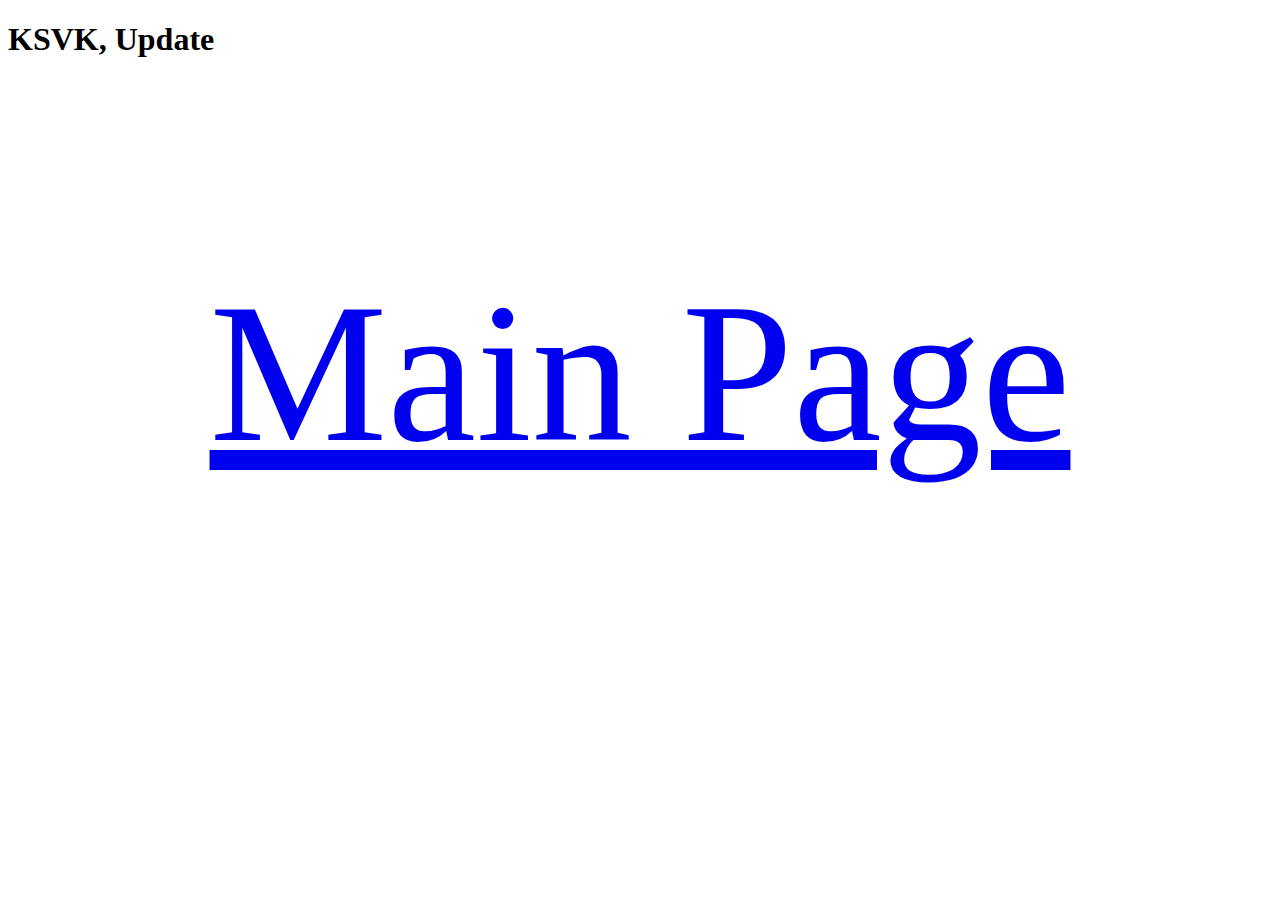
==== site/index.html @ 645fd59a "Update" ====
<!doctype html>
<html>
<head> 
    <title> KSVK Web </title>
</head>
<link rel="stylesheet" href="style.css"
<body> 
    <h1> KSVK, Update </h1>
    <p> 
        <a href="https://ksvk26.github.io/Coursera-Web/">  Main Page </a>
    </p>
</body>
</html>
---- site/style.css ----
p {
    color: red;
    font-size: 200px;
    text-align: center;
    justify-content: center;
}
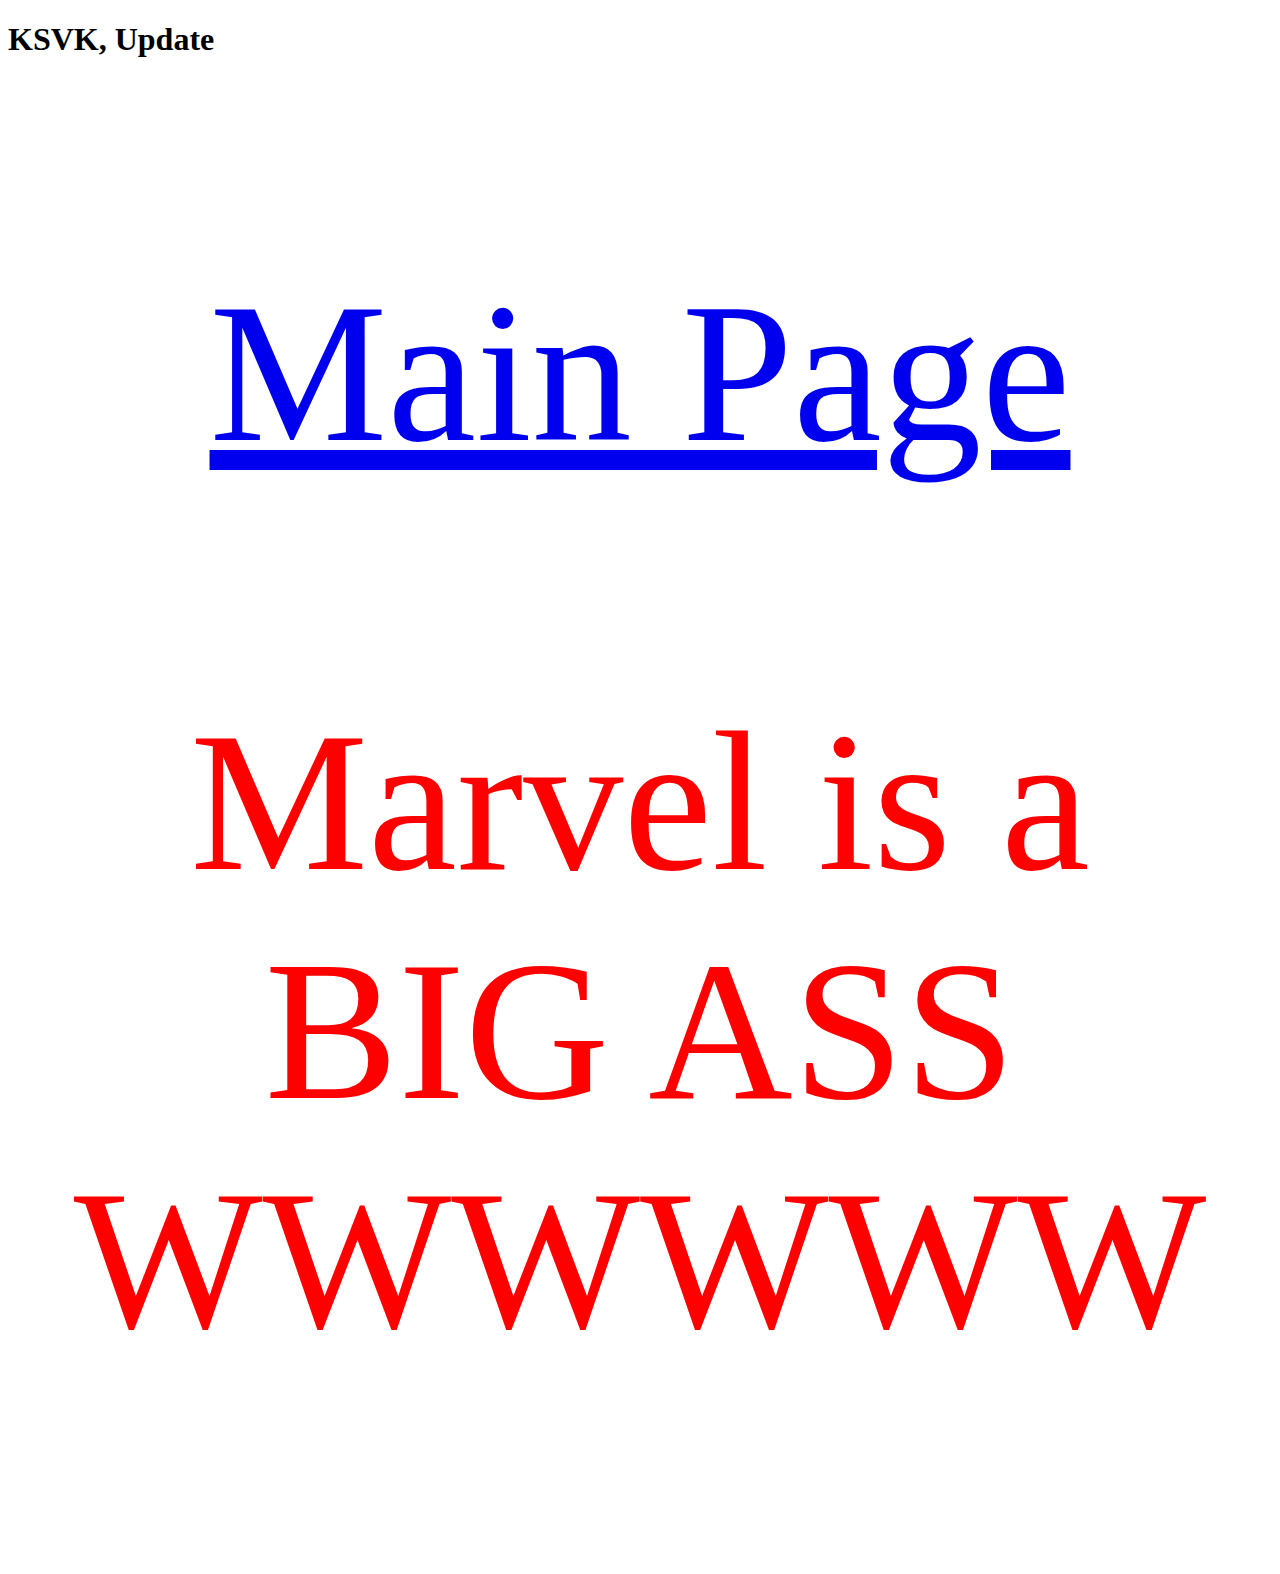
==== commit b9fa5b22: "Update" ====
--- a/site/index.html
+++ b/site/index.html
@@ -9,5 +9,8 @@
     <p> 
         <a href="https://ksvk26.github.io/Coursera-Web/">  Main Page </a>
     </p>
+    <p> 
+        Marvel is a BIG ASS WWWWWW
+    </p>
 </body>
 </html>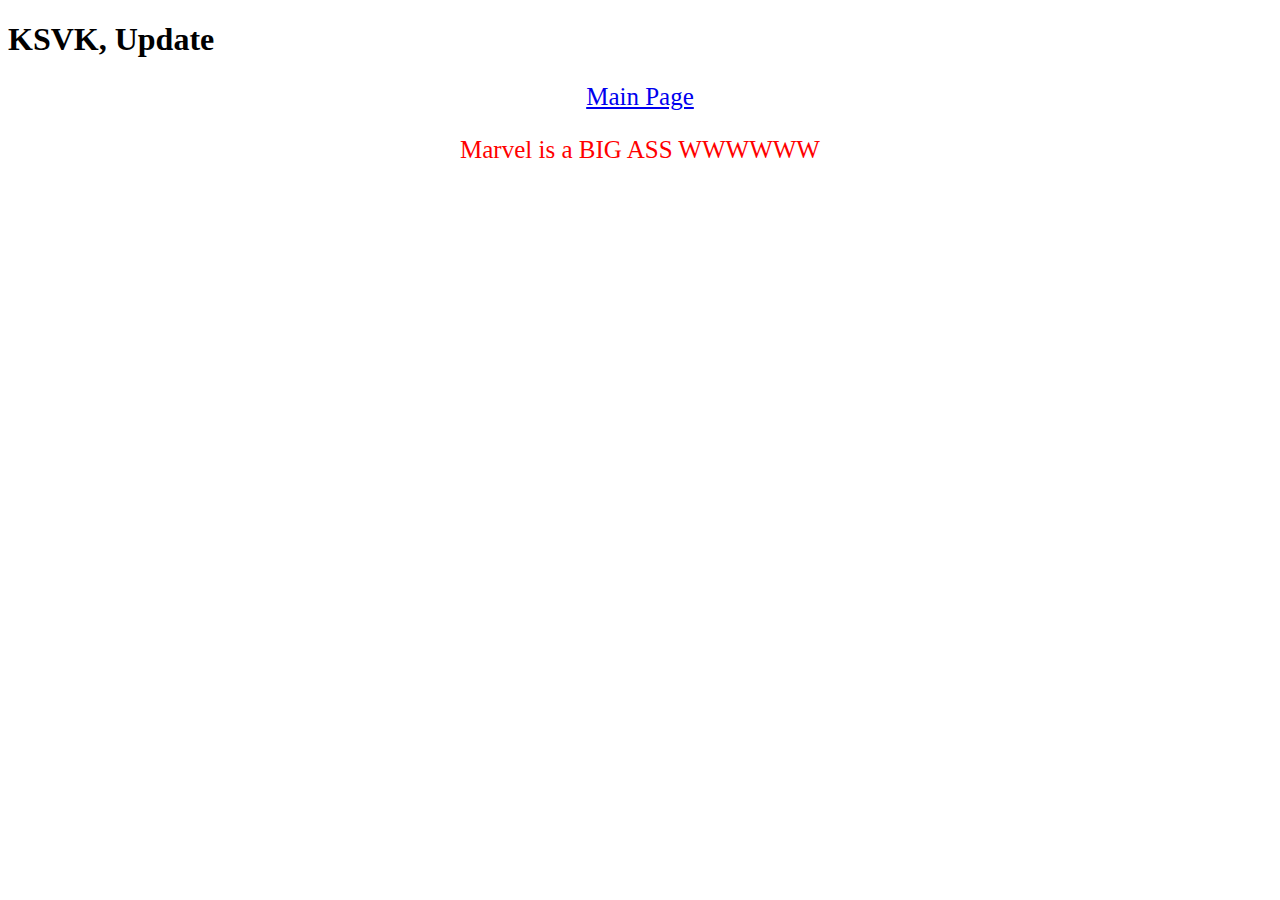
==== commit 92a622cd: "Update" ====
--- a/site/index.html
+++ b/site/index.html
@@ -3,7 +3,7 @@
 <head> 
     <title> KSVK Web </title>
 </head>
-<link rel="stylesheet" href="style.css"
+<link rel="stylesheet" href="style.css">
 <body> 
     <h1> KSVK, Update </h1>
     <p> 
@@ -13,4 +13,4 @@
         Marvel is a BIG ASS WWWWWW
     </p>
 </body>
-</html>+</html>
--- a/site/style.css
+++ b/site/style.css
@@ -1,6 +1,13 @@
 p {
     color: red;
-    font-size: 200px;
+    font-size: 25px;
     text-align: center;
     justify-content: center;
+}
+p:hover {
+    color: blue;
+    font-size: 50%;
+}
+p:visited {
+    text-decoration: none;
 }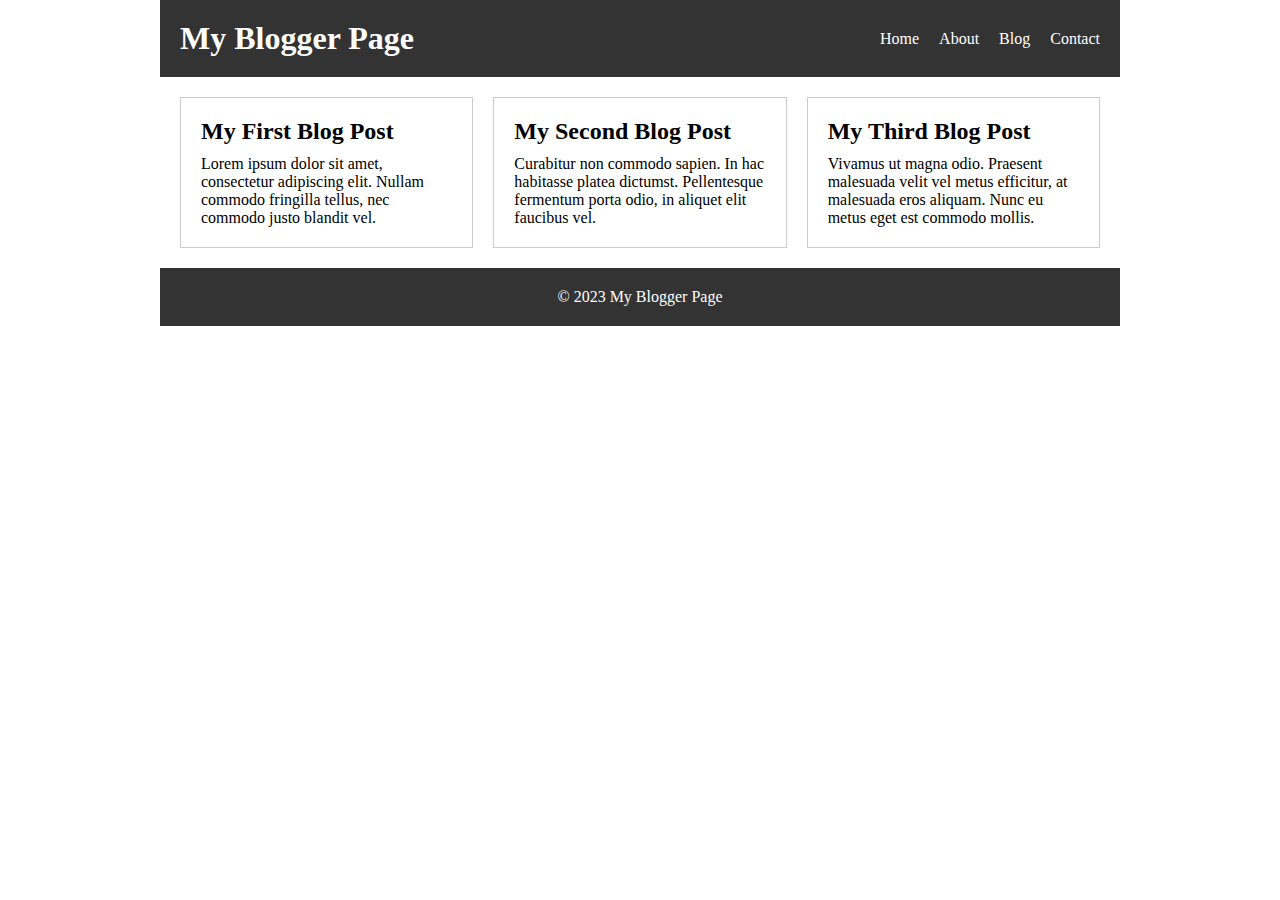
==== commit c0094309: "UPdate" ====
--- a/site/index.html
+++ b/site/index.html
@@ -1,16 +1,44 @@
-<!doctype html>
-<html>
-<head> 
-    <title> KSVK Web </title>
-</head>
-<link rel="stylesheet" href="style.css">
-<body> 
-    <h1> KSVK, Update </h1>
-    <p> 
-        <a href="https://ksvk26.github.io/Coursera-Web/">  Main Page </a>
-    </p>
-    <p> 
-        Marvel is a BIG ASS WWWWWW
-    </p>
-</body>
+<!DOCTYPE html>
+<html lang="en">
+  <head>
+    <meta charset="UTF-8">
+    <title>My Blogger Page</title>
+    <link rel="stylesheet" href="style.css">
+  </head>
+  <body>
+    <header>
+      <h1>My Blogger Page</h1>
+      <nav>
+        <ul>
+          <li><a href="#">Home</a></li>
+          <li><a href="#">About</a></li>
+          <li><a href="#">Blog</a></li>
+          <li><a href="#">Contact</a></li>
+        </ul>
+      </nav>
+    </header>
+    
+    <main>
+      <section class="blog-posts">
+        <article>
+          <h2>My First Blog Post</h2>
+          <p>Lorem ipsum dolor sit amet, consectetur adipiscing elit. Nullam commodo fringilla tellus, nec commodo justo blandit vel.</p>
+        </article>
+        <article>
+          <h2>My Second Blog Post</h2>
+          <p>Curabitur non commodo sapien. In hac habitasse platea dictumst. Pellentesque fermentum porta odio, in aliquet elit faucibus vel.</p>
+        </article>
+        <article>
+          <h2>My Third Blog Post</h2>
+          <p>Vivamus ut magna odio. Praesent malesuada velit vel metus efficitur, at malesuada eros aliquam. Nunc eu metus eget est commodo mollis.</p>
+        </article>
+      </section>
+    </main>
+    
+    <footer>
+      <p>&copy; 2023 My Blogger Page</p>
+    </footer>
+    
+    <script src="script.js"></script>
+  </body>
 </html>
--- a/site/style.css
+++ b/site/style.css
@@ -1,13 +1,64 @@
-p {
-    color: red;
-    font-size: 25px;
+/* Reset default margin and padding */
+* {
+    margin: 0;
+    padding: 0;
+  }
+  
+  /* Set page width and center content */
+  body {
+    max-width: 960px;
+    margin: 0 auto;
+  }
+  
+  /* Header styles */
+  header {
+    display: flex;
+    justify-content: space-between;
+    align-items: center;
+    padding: 20px;
+    background-color: #333;
+    color: white;
+  }
+  
+  nav ul {
+    display: flex;
+    list-style: none;
+  }
+  
+  nav li {
+    margin-left: 20px;
+  }
+  
+  nav a {
+    color: white;
+    text-decoration: none;
+  }
+  
+  /* Main styles */
+  main {
+    padding: 20px;
+  }
+  
+  .blog-posts {
+    display: grid;
+    grid-template-columns: repeat(3, 1fr);
+    grid-gap: 20px;
+  }
+  
+  article {
+    border: 1px solid #ccc;
+    padding: 20px;
+  }
+  
+  article h2 {
+    margin-bottom: 10px;
+  }
+  
+  /* Footer styles */
+  footer {
     text-align: center;
-    justify-content: center;
-}
-p:hover {
-    color: blue;
-    font-size: 50%;
-}
-p:visited {
-    text-decoration: none;
-}+    background-color: #333;
+    color: white;
+    padding: 20px;
+  }
+  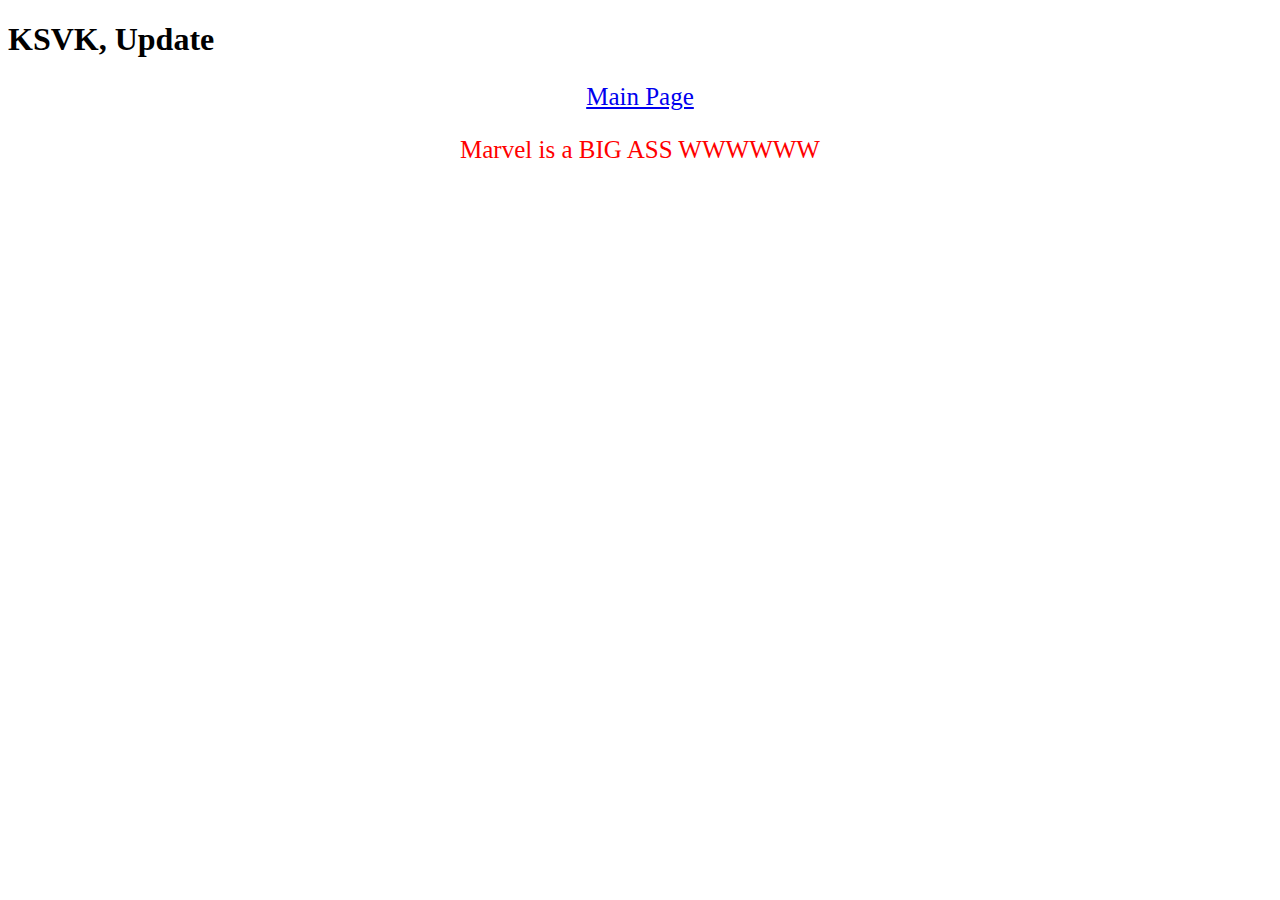
==== commit ac15e282: "RESET" ====
--- a/site/index.html
+++ b/site/index.html
@@ -1,44 +1,19 @@
-<!DOCTYPE html>
+<!doctype html>
+<html>
+<meta charset="utf-8">
+<meta name="viewport" content="width=device-width, initial-scale=1, viewport-fit=cover">
 <html lang="en">
-  <head>
-    <meta charset="UTF-8">
-    <title>My Blogger Page</title>
-    <link rel="stylesheet" href="style.css">
-  </head>
-  <body>
-    <header>
-      <h1>My Blogger Page</h1>
-      <nav>
-        <ul>
-          <li><a href="#">Home</a></li>
-          <li><a href="#">About</a></li>
-          <li><a href="#">Blog</a></li>
-          <li><a href="#">Contact</a></li>
-        </ul>
-      </nav>
-    </header>
-    
-    <main>
-      <section class="blog-posts">
-        <article>
-          <h2>My First Blog Post</h2>
-          <p>Lorem ipsum dolor sit amet, consectetur adipiscing elit. Nullam commodo fringilla tellus, nec commodo justo blandit vel.</p>
-        </article>
-        <article>
-          <h2>My Second Blog Post</h2>
-          <p>Curabitur non commodo sapien. In hac habitasse platea dictumst. Pellentesque fermentum porta odio, in aliquet elit faucibus vel.</p>
-        </article>
-        <article>
-          <h2>My Third Blog Post</h2>
-          <p>Vivamus ut magna odio. Praesent malesuada velit vel metus efficitur, at malesuada eros aliquam. Nunc eu metus eget est commodo mollis.</p>
-        </article>
-      </section>
-    </main>
-    
-    <footer>
-      <p>&copy; 2023 My Blogger Page</p>
-    </footer>
-    
-    <script src="script.js"></script>
-  </body>
+<link rel="stylesheet" href="style.css">
+<head> 
+    <title> KSVK Web </title>
+</head>
+<body> 
+    <h1> KSVK, Update </h1>
+    <p> 
+        <a href="https://ksvk26.github.io/Coursera-Web/">  Main Page </a>
+    </p>
+    <p> 
+        Marvel is a BIG ASS WWWWWW
+    </p>
+</body>
 </html>
--- a/site/style.css
+++ b/site/style.css
@@ -1,64 +1,13 @@
-/* Reset default margin and padding */
-* {
-    margin: 0;
-    padding: 0;
-  }
-  
-  /* Set page width and center content */
-  body {
-    max-width: 960px;
-    margin: 0 auto;
-  }
-  
-  /* Header styles */
-  header {
-    display: flex;
-    justify-content: space-between;
-    align-items: center;
-    padding: 20px;
-    background-color: #333;
-    color: white;
-  }
-  
-  nav ul {
-    display: flex;
-    list-style: none;
-  }
-  
-  nav li {
-    margin-left: 20px;
-  }
-  
-  nav a {
-    color: white;
+p {
+    color: red;
+    font-size: 25px;
+    text-align: center;
+    justify-content: center;
+}
+p:hover {
+    color: blue;
+    font-size: 50%;
+}
+p:visited {
     text-decoration: none;
-  }
-  
-  /* Main styles */
-  main {
-    padding: 20px;
-  }
-  
-  .blog-posts {
-    display: grid;
-    grid-template-columns: repeat(3, 1fr);
-    grid-gap: 20px;
-  }
-  
-  article {
-    border: 1px solid #ccc;
-    padding: 20px;
-  }
-  
-  article h2 {
-    margin-bottom: 10px;
-  }
-  
-  /* Footer styles */
-  footer {
-    text-align: center;
-    background-color: #333;
-    color: white;
-    padding: 20px;
-  }
-  +}